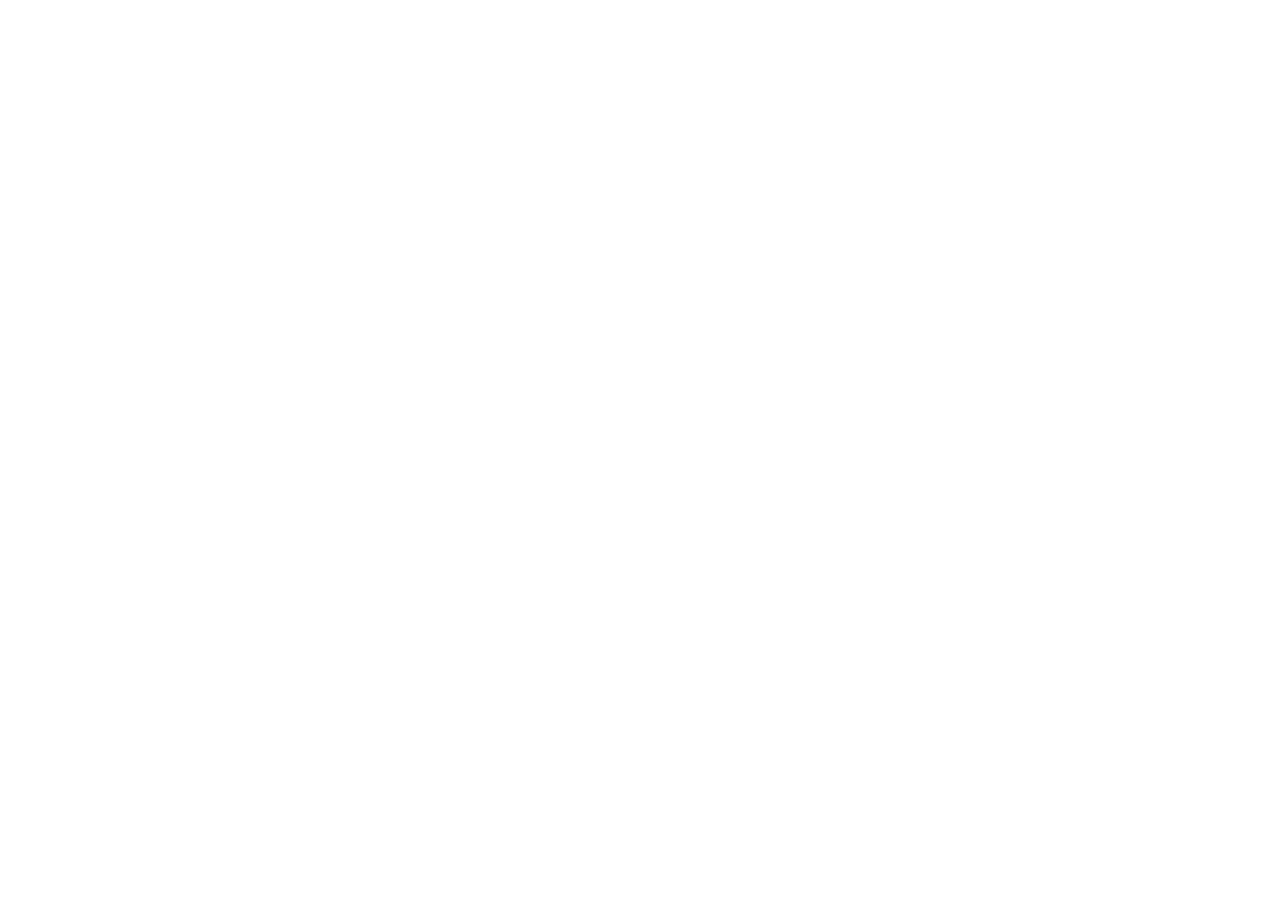
==== recipes/avacado-toast.html @ 9c427fad "Added avacado toast file Added steak file" ====
<!DOCTYPE html>
<html lang="en">
  <head>
    <meta charset="UTF-8" />
    <meta http-equiv="X-UA-Compatible" content="IE=edge" />
    <meta name="viewport" content="width=device-width, initial-scale=1.0" />
    <title>Document</title>
  </head>
  <body>
    <h1></h1>
  </body>
</html>
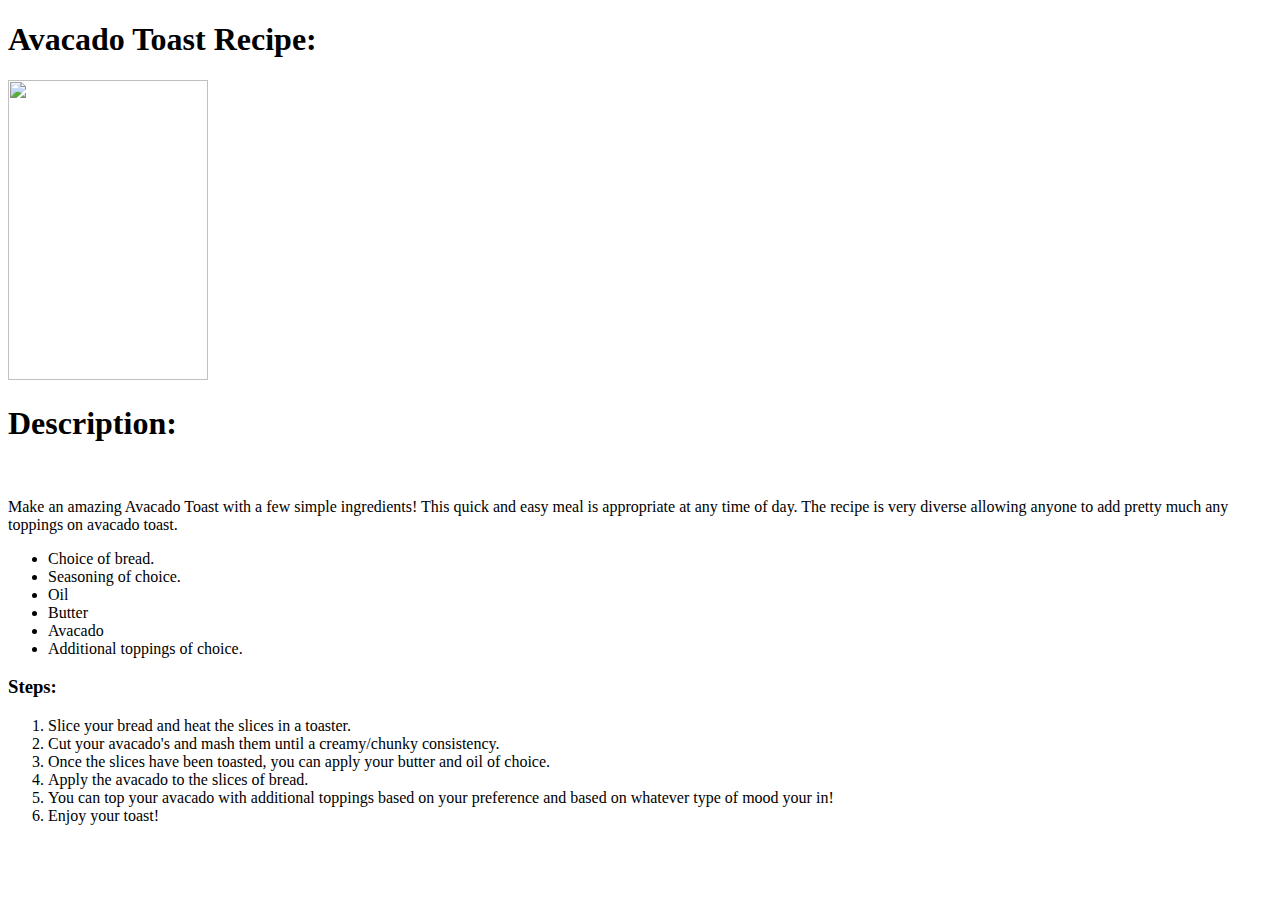
==== commit 5b1d75e0: "completed htmls" ====
--- a/recipes/avacado-toast.html
+++ b/recipes/avacado-toast.html
@@ -7,6 +7,44 @@
     <title>Document</title>
   </head>
   <body>
-    <h1></h1>
+    <h1>Avacado Toast Recipe:</h1>
+    <img
+      src="https://th.bing.com/th/id/R.86a246acedee6dd52f522f1f01719143?rik=KHwXLVRmBJP2rg&riu=http%3a%2f%2firepo.primecp.com%2f2020%2f06%2f455722%2f1593185582_929449_UserCommentImage_ID-3808126.jpg%3fv%3d3808126&ehk=zomYB%2fBC7QeoIykpbqijrJDHufNuizsQVIqZSvUH2SY%3d&risl=&pid=ImgRaw&r=0"
+      alt=""
+      height="300px"
+      width="200px"
+    />
+    <h1>Description:</h1>
+    <br />
+    <p>
+      Make an amazing Avacado Toast with a few simple ingredients! This quick
+      and easy meal is appropriate at any time of day. The recipe is very
+      diverse allowing anyone to add pretty much any toppings on avacado toast.
+    </p>
+    <ul>
+      <li>Choice of bread.</li>
+      <li>Seasoning of choice.</li>
+      <li>Oil</li>
+      <li>Butter</li>
+      <li>Avacado</li>
+      <li>Additional toppings of choice.</li>
+    </ul>
+    <h3>Steps:</h3>
+    <ol>
+      <li>Slice your bread and heat the slices in a toaster.</li>
+      <li>
+        Cut your avacado's and mash them until a creamy/chunky consistency.
+      </li>
+      <li>
+        Once the slices have been toasted, you can apply your butter and oil of
+        choice.
+      </li>
+      <li>Apply the avacado to the slices of bread.</li>
+      <li>
+        You can top your avacado with additional toppings based on your
+        preference and based on whatever type of mood your in!
+      </li>
+      <li>Enjoy your toast!</li>
+    </ol>
   </body>
 </html>
